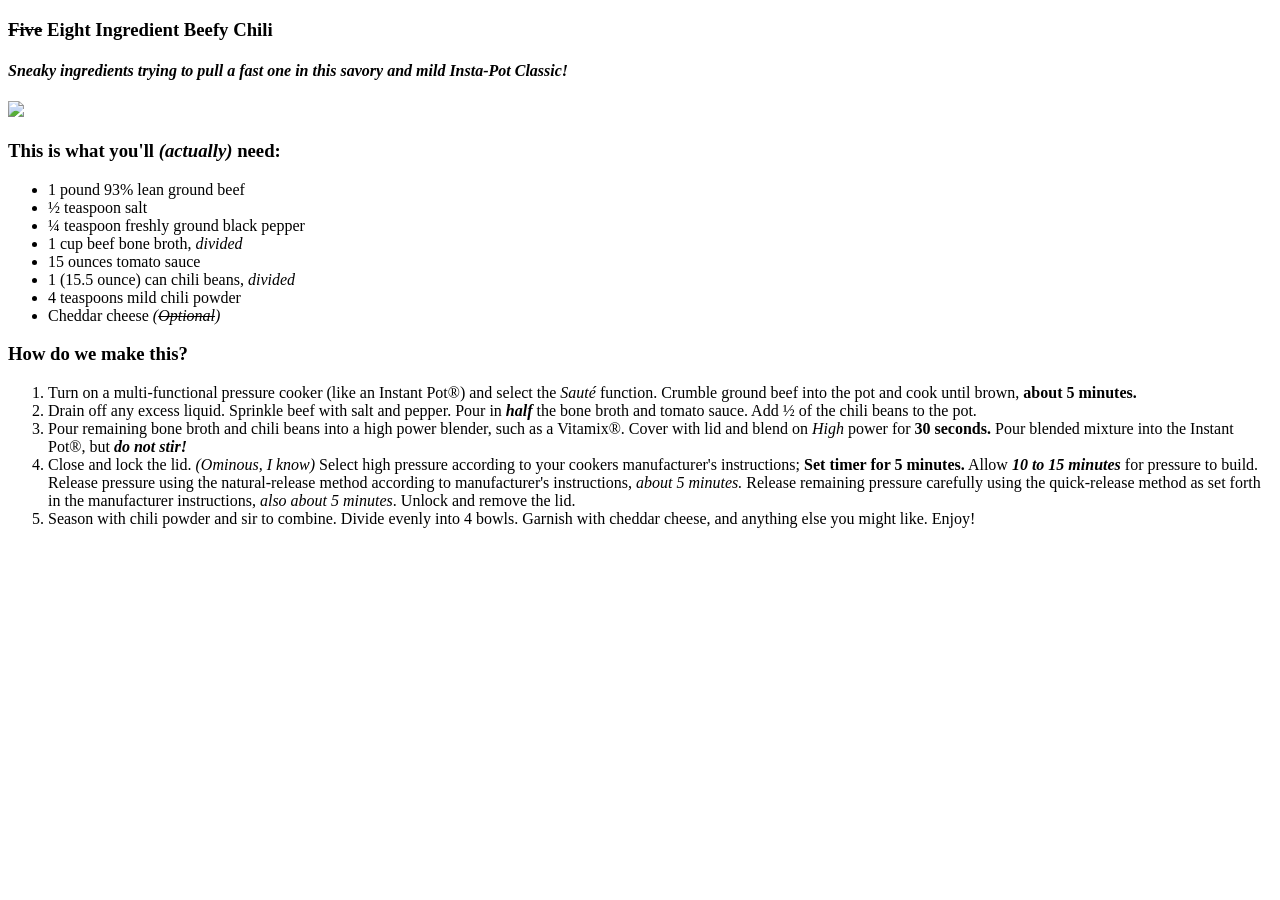
==== recipes/beef-chili.html @ 7b1bca12 "New page added + Spelling Errors fixed Fixed some spelling errors and added a new recipe" ====
<!DOCTYPE html>
<html lang="en">
<head>
    <meta charset="UTF-8">
    <meta name="viewport" content="width=device-width, initial-scale=1.0">
    <title>Beefy Chili</title>
</head>
<body>
    <h3><s>Five</s> <strong>Eight</strong> Ingredient Beefy Chili</h3>
    <h4><em>Sneaky ingredients trying to pull a fast one in this savory and mild Insta-Pot Classic!</em></h4>
    <img src="../images/beef-chili.jpg" width="300">
    <h3>This is what you'll <em>(actually)</em> need:</h3>
    <ul>
        <li>1 pound 93% lean ground beef</li>
        <li>½ teaspoon salt</li>
        <li>¼ teaspoon freshly ground black pepper</li>
        <li>1 cup beef bone broth, <em>divided</em></li>
        <li>15 ounces tomato sauce</li>
        <li>1 (15.5 ounce) can chili beans, <em>divided</em></li>
        <li>4 teaspoons mild chili powder</li>
        <li>Cheddar cheese <em>(<s>Optional</s>)</em></li>
    </ul>
    <h3>How do we make this?</h3>
    <ol>
        <li>Turn on a multi-functional pressure cooker (like an Instant Pot®) and select the <em>Sauté</em> function. Crumble ground beef into the pot and cook until brown, <strong>about 5 minutes.</strong></li>
        <li>Drain off any excess liquid. Sprinkle beef with salt and pepper. Pour in <em><strong>half</strong></em> the bone broth and tomato sauce. Add ½ of the chili beans to the pot.</li>
        <li>Pour remaining bone broth and chili beans into a high power blender, such as a Vitamix®. Cover with lid and blend on <em>High</em> power for <strong>30 seconds.</strong> Pour blended mixture into the Instant Pot®, but <em><strong>do not stir!</strong></em></li>
        <li>Close and lock the lid. <em>(Ominous, I know)</em> Select high pressure according to your cookers manufacturer's instructions; <strong>Set timer for 5 minutes.</strong> Allow <em><strong>10 to 15 minutes</strong></em> for pressure to build. Release pressure using the natural-release method according to manufacturer's instructions, <em>about 5 minutes.</em> Release remaining pressure carefully using the quick-release method as set forth in the manufacturer instructions, <em>also about 5 minutes</em>. Unlock and remove the lid.</li>
        <li>Season with chili powder and sir to combine. Divide evenly into 4 bowls. Garnish with cheddar cheese, and anything else you might like. Enjoy!</li>
    </ol>
    
</body>
</html>
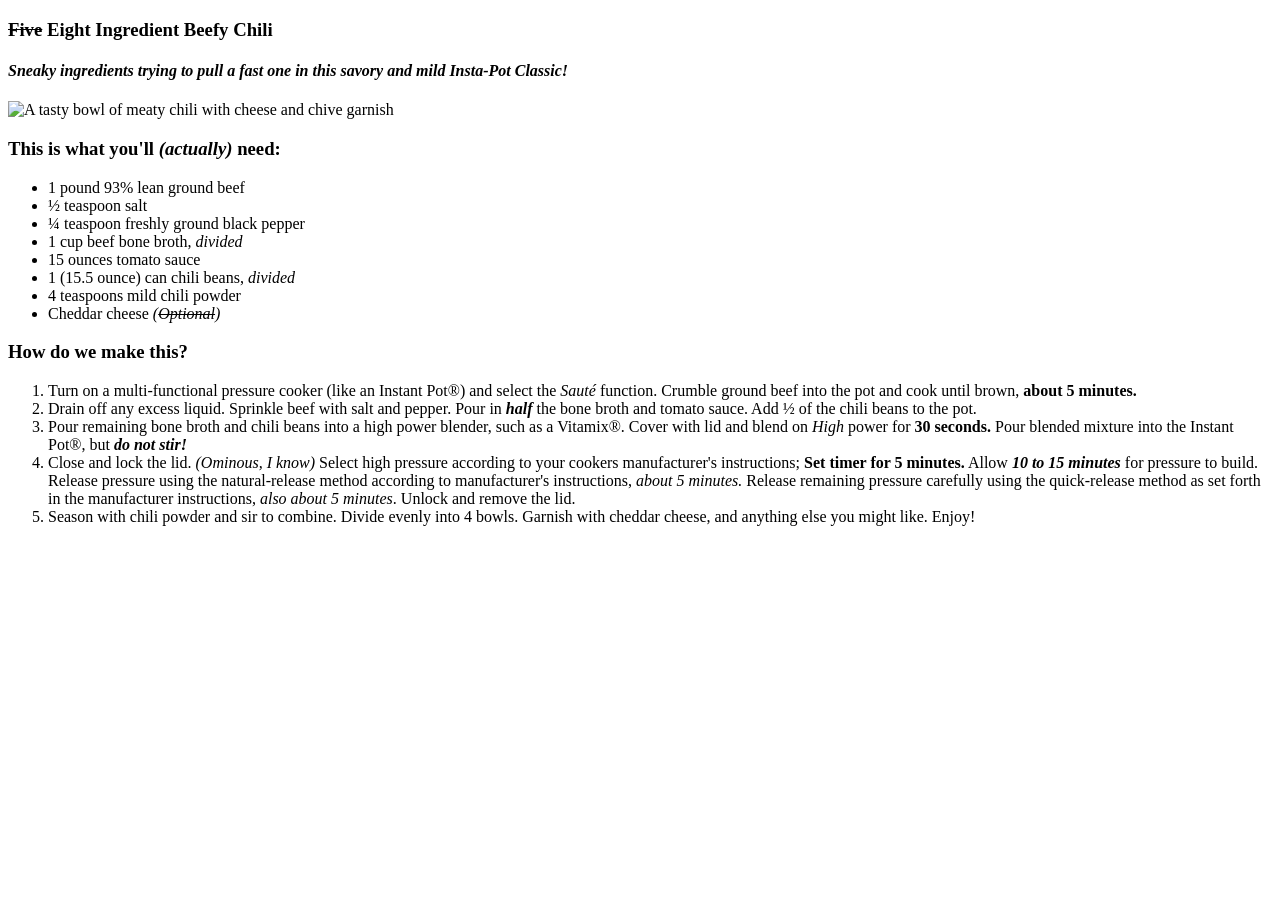
==== commit e6ec4e2f: "updated image code Added alt text for accessibility to beef chili and slow cooker mongolian beef ima" ====
--- a/recipes/beef-chili.html
+++ b/recipes/beef-chili.html
@@ -8,7 +8,7 @@
 <body>
     <h3><s>Five</s> <strong>Eight</strong> Ingredient Beefy Chili</h3>
     <h4><em>Sneaky ingredients trying to pull a fast one in this savory and mild Insta-Pot Classic!</em></h4>
-    <img src="../images/beef-chili.jpg" width="300">
+    <img src="../images/beef-chili.jpg" alt="A tasty bowl of meaty chili with cheese and chive garnish" width="300">
     <h3>This is what you'll <em>(actually)</em> need:</h3>
     <ul>
         <li>1 pound 93% lean ground beef</li>
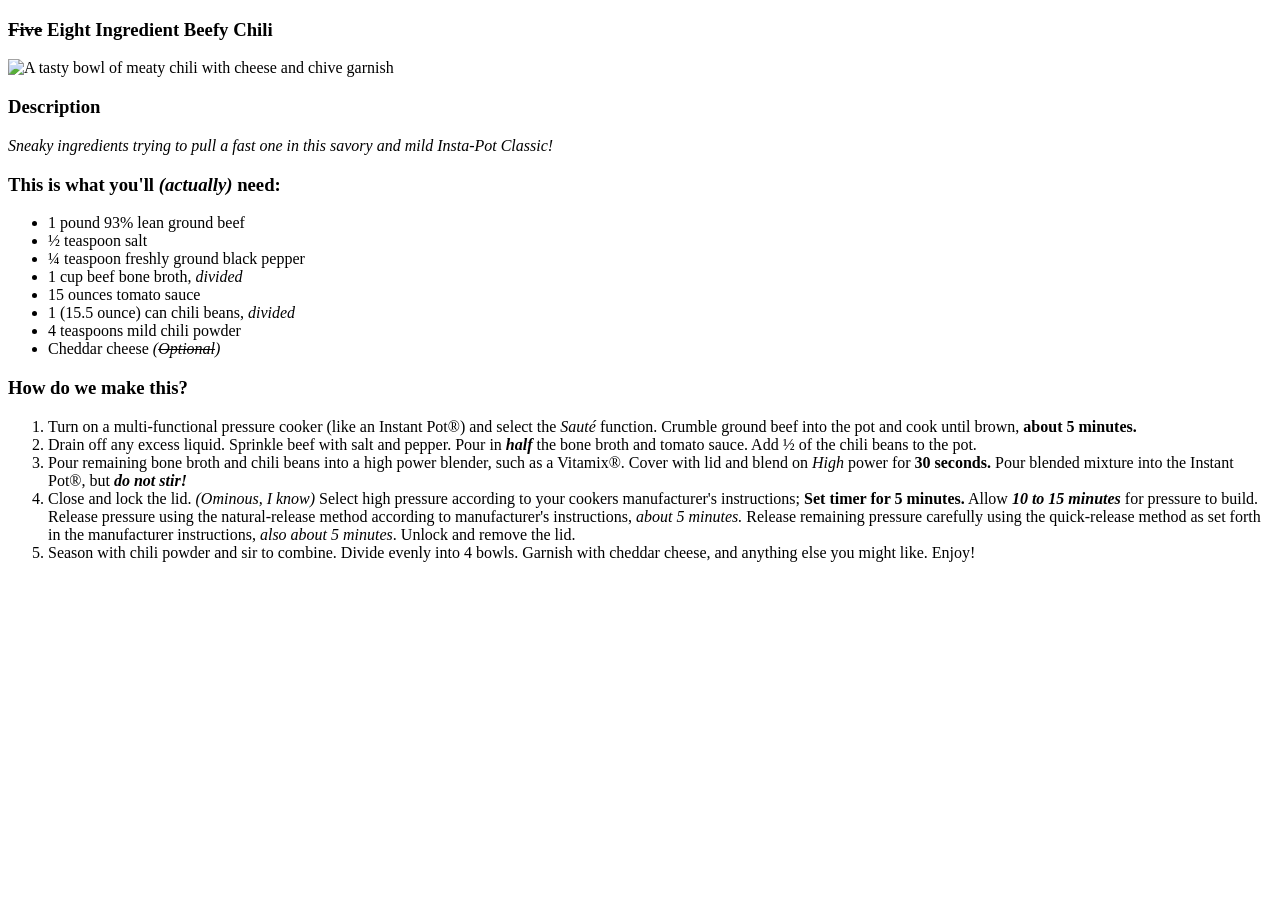
==== commit ee8fe8c1: "Updated: Formatting for all pages Edited links on index pages  Edited descriptions into recipe pages" ====
--- a/recipes/beef-chili.html
+++ b/recipes/beef-chili.html
@@ -7,9 +7,10 @@
 </head>
 <body>
     <h3><s>Five</s> <strong>Eight</strong> Ingredient Beefy Chili</h3>
-    <h4><em>Sneaky ingredients trying to pull a fast one in this savory and mild Insta-Pot Classic!</em></h4>
-    <img src="../images/beef-chili.jpg" alt="A tasty bowl of meaty chili with cheese and chive garnish" width="300">
-    <h3>This is what you'll <em>(actually)</em> need:</h3>
+        <img src="../images/beef-chili.jpg" alt="A tasty bowl of meaty chili with cheese and chive garnish" width="300">
+    <h3>Description</h3>
+    <p><em>Sneaky ingredients trying to pull a fast one in this savory and mild Insta-Pot Classic!</em></p>
+        <h3>This is what you'll <em>(actually)</em> need:</h3>
     <ul>
         <li>1 pound 93% lean ground beef</li>
         <li>½ teaspoon salt</li>
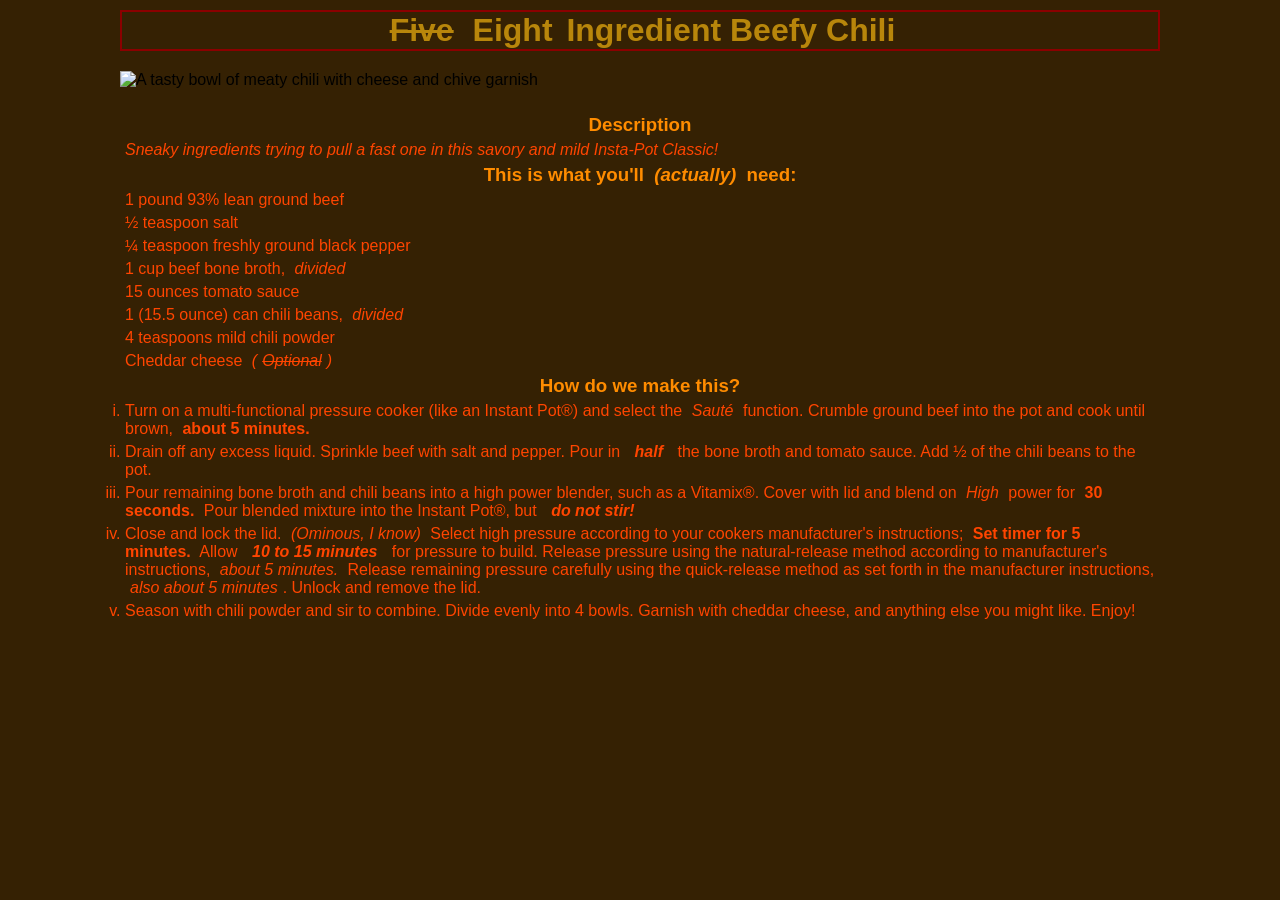
==== commit a22d923c: "Fixed broken Image" ====
--- a/recipes/beef-chili.html
+++ b/recipes/beef-chili.html
@@ -4,10 +4,11 @@
     <meta charset="UTF-8">
     <meta name="viewport" content="width=device-width, initial-scale=1.0">
     <title>Beefy Chili</title>
+    <link rel="Stylesheet" href="beef-chili.css">
 </head>
 <body>
-    <h3><s>Five</s> <strong>Eight</strong> Ingredient Beefy Chili</h3>
-        <img src="../images/beef-chili.jpg" alt="A tasty bowl of meaty chili with cheese and chive garnish" width="300">
+    <h1><s>Five</s> <strong>Eight</strong> Ingredient Beefy Chili</h3>
+        <img src="beef-chili.jpg" alt="A tasty bowl of meaty chili with cheese and chive garnish" width="300">
     <h3>Description</h3>
     <p><em>Sneaky ingredients trying to pull a fast one in this savory and mild Insta-Pot Classic!</em></p>
         <h3>This is what you'll <em>(actually)</em> need:</h3>
--- a/recipes/beef-chili.css
+++ b/recipes/beef-chili.css
@@ -0,0 +1,46 @@
+*{
+    margin: 5px;
+    padding: 0px;
+}
+
+body {
+    background-color:rgba(51, 31, 1, 0.99);
+    font-family:'Franklin Gothic Medium', 'Arial Narrow', Arial, sans-serif;
+}
+
+h1 {
+    text-align: center;
+    color: darkgoldenrod;
+    border: 2px double darkred;
+    margin: 0px 110px;
+}
+
+img {
+    width: 100%;
+    max-width: 480px;
+    margin: 20px 110px;
+}
+p{
+    color: orangered;
+    margin: 0px 110px;
+    text-align: justify;
+}
+
+h3 {
+    text-align: center;
+    margin: 5px;px 110px;
+    color:darkorange;
+
+}
+
+ul {
+    list-style: none;
+    color: orangered;
+    margin: 0px 110px;
+}
+
+ol {
+    list-style: lower-roman;
+    color: orangered;
+    margin: 0px 110px;
+}
